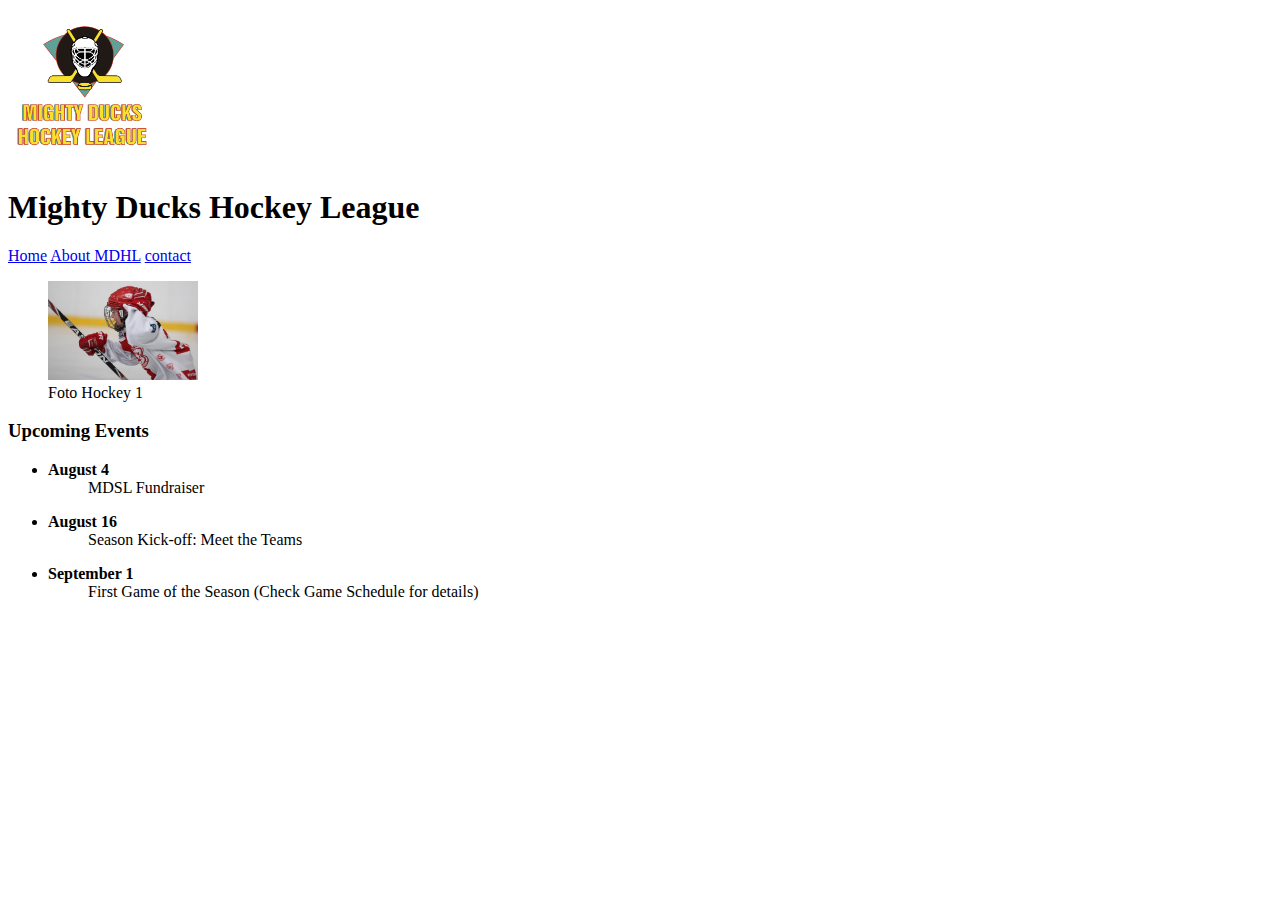
==== index.html @ 8a22ab9c "Primera version" ====
<!DOCTYPE html>
<html lang="en">
<head>
    <meta charset="UTF-8">
    <meta http-equiv="X-UA-Compatible" content="IE=edge">
    <meta name="viewport" content="width=device-width, initial-scale=1.0">
    <title>Mighty Ducks Hockey League</title>
</head>
<body>
    <header>
            <img src="./Images/Logo_Mighty_ducks-01.png" alt="Logo_Mighty_ducks" width="150">

            <h1>Mighty Ducks Hockey League</h1>
    </header>

    <nav>
        <a href="#">Home</a>
        <a href="./about.html">About MDHL</a>
        <a href="./contact.html">contact</a>
    </nav>

    <main>
        <section>
            <figure>
                <img src="./Images/hockey_1.jpg" alt="hockey_1" width="150">
                <figcaption>Foto Hockey 1</figcaption>
            </figure>

            <article>
                <h3>Upcoming Events</h3>

                <ul>
                    <li><b>August 4</b></li>
                    <ul>
                        MDSL Fundraiser
                    </ul>
                </ul>

                <ul>
                    <li><b>August 16</b></li>
                    <ul>
                        Season Kick-off: Meet the Teams
                    </ul>
                </ul>

                <ul>
                    <li><b>September 1</b></li>
                    <ul>
                        First Game of the Season (Check Game Schedule for details)
                    </ul>
                </ul>
            </article>
        </section>
    </main>

</body>
</html>
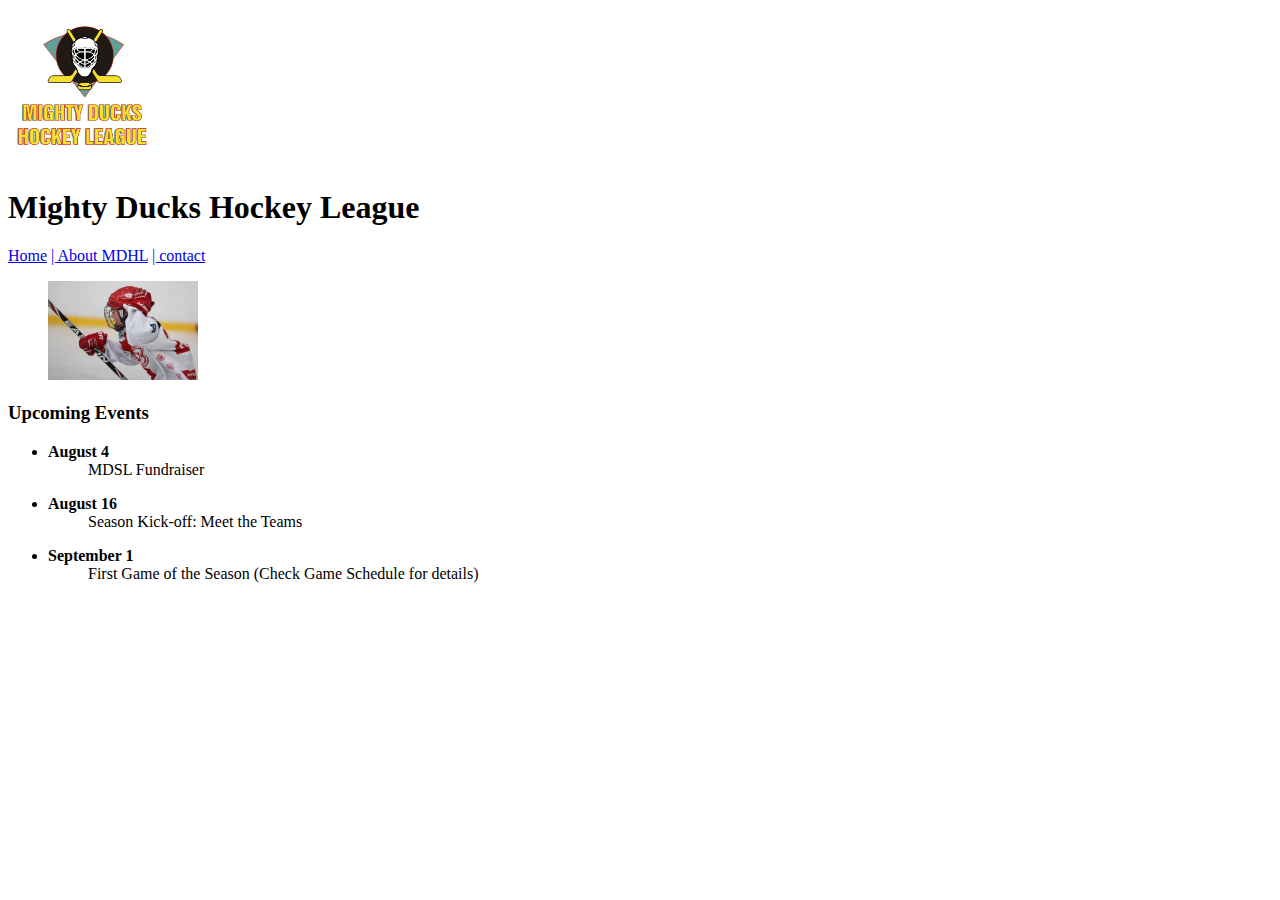
==== commit 1dbff437: "correcciones" ====
--- a/index.html
+++ b/index.html
@@ -8,22 +8,21 @@
 </head>
 <body>
     <header>
-            <img src="./Images/Logo_Mighty_ducks-01.png" alt="Logo_Mighty_ducks" width="150">
+            <a href="./index.html"><img src="./Images/Logo_Mighty_ducks-01.png" alt="Logo_Mighty_ducks" width="150"></a>
 
             <h1>Mighty Ducks Hockey League</h1>
     </header>
 
     <nav>
         <a href="#">Home</a>
-        <a href="./about.html">About MDHL</a>
-        <a href="./contact.html">contact</a>
+        <a href="./about.html"> | About MDHL</a>
+        <a href="./contact.html"> | contact</a>
     </nav>
 
     <main>
         <section>
             <figure>
                 <img src="./Images/hockey_1.jpg" alt="hockey_1" width="150">
-                <figcaption>Foto Hockey 1</figcaption>
             </figure>
 
             <article>
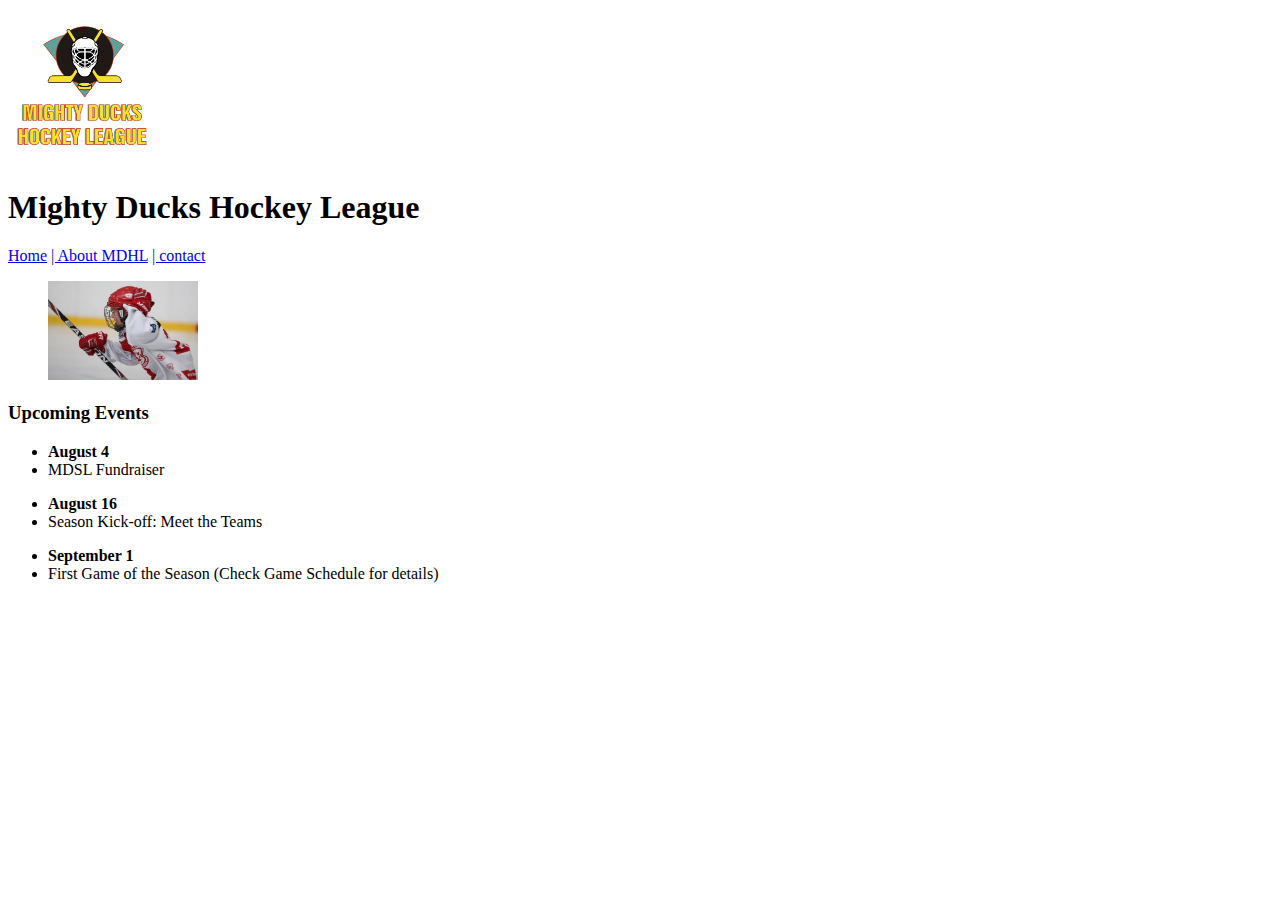
==== commit d1d17e11: "validado" ====
--- a/index.html
+++ b/index.html
@@ -4,6 +4,7 @@
     <meta charset="UTF-8">
     <meta http-equiv="X-UA-Compatible" content="IE=edge">
     <meta name="viewport" content="width=device-width, initial-scale=1.0">
+    <link rel="icon" type="image/x-icon" href="./Images/Logo_Mighty_ducks-01.png">
     <title>Mighty Ducks Hockey League</title>
 </head>
 <body>
@@ -20,7 +21,6 @@
     </nav>
 
     <main>
-        <section>
             <figure>
                 <img src="./Images/hockey_1.jpg" alt="hockey_1" width="150">
             </figure>
@@ -30,26 +30,19 @@
 
                 <ul>
                     <li><b>August 4</b></li>
-                    <ul>
-                        MDSL Fundraiser
-                    </ul>
+                    <li>MDSL Fundraiser</li>
                 </ul>
 
                 <ul>
                     <li><b>August 16</b></li>
-                    <ul>
-                        Season Kick-off: Meet the Teams
-                    </ul>
+                    <li>Season Kick-off: Meet the Teams</li>
                 </ul>
 
                 <ul>
                     <li><b>September 1</b></li>
-                    <ul>
-                        First Game of the Season (Check Game Schedule for details)
-                    </ul>
+                    <li>First Game of the Season (Check Game Schedule for details)</li>
                 </ul>
             </article>
-        </section>
     </main>
 
 </body>
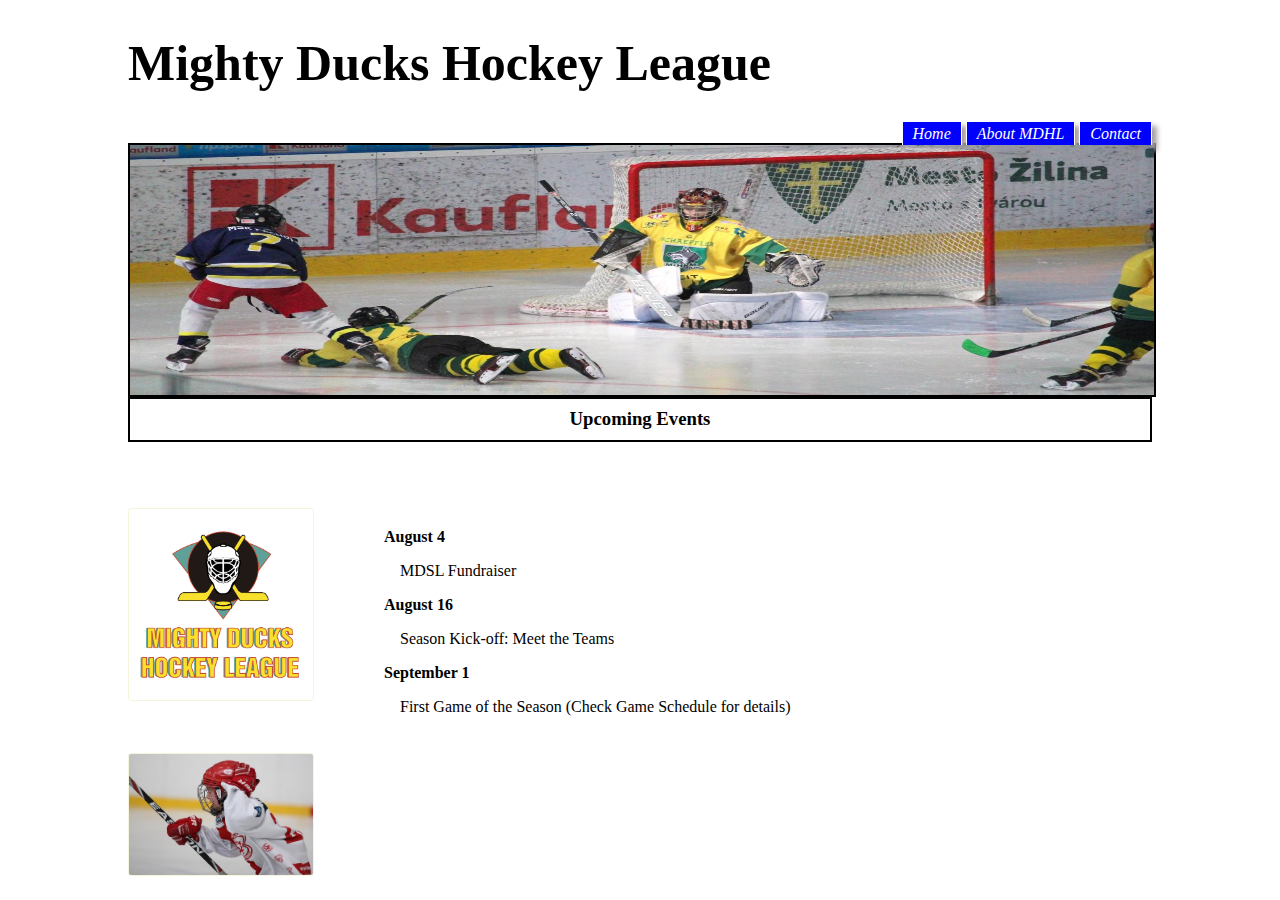
==== commit f0e9aa1c: "Se aniadieron los estilos" ====
--- a/index.html
+++ b/index.html
@@ -5,44 +5,45 @@
     <meta http-equiv="X-UA-Compatible" content="IE=edge">
     <meta name="viewport" content="width=device-width, initial-scale=1.0">
     <link rel="icon" type="image/x-icon" href="./Images/Logo_Mighty_ducks-01.png">
+    <link rel="stylesheet" href="./styles/styles.css">
     <title>Mighty Ducks Hockey League</title>
 </head>
+
 <body>
     <header>
-            <a href="./index.html"><img src="./Images/Logo_Mighty_ducks-01.png" alt="Logo_Mighty_ducks" width="150"></a>
+            <h1>Mighty Ducks Hockey League</h1>
 
-            <h1>Mighty Ducks Hockey League</h1>
+            <nav>
+            <a class="navbutton" href="#"><em>Home</em></a>
+            <a class="navbutton" href="./about.html"><em>About MDHL</em></a>
+            <a class="navbutton" href="./contact.html"><em>Contact</em></a>
+            </nav>
+
+            <img id="banner" src="./Images/design1_image2.jpg" alt="banner">
+
+            <h3 class="titulo">Upcoming Events</h3>
+
     </header>
 
-    <nav>
-        <a href="#">Home</a>
-        <a href="./about.html"> | About MDHL</a>
-        <a href="./contact.html"> | contact</a>
-    </nav>
+    <main>
 
-    <main>
-            <figure>
-                <img src="./Images/hockey_1.jpg" alt="hockey_1" width="150">
-            </figure>
+        <div class="left">
+        <a href="./index.html"><img id="logo" src="./Images/Logo_Mighty_ducks-01.png" alt="Logo_Mighty_ducks"></a>
 
-            <article>
-                <h3>Upcoming Events</h3>
+        <img id="imagen" src="./Images/hockey_1.jpg" alt="hockey_1">
+        
+        </div>  
 
-                <ul>
-                    <li><b>August 4</b></li>
-                    <li>MDSL Fundraiser</li>
-                </ul>
+            <div class="right">
+                <p><b>August 4</b></p>
+                <p class="sangria">MDSL Fundraiser</p>
 
-                <ul>
-                    <li><b>August 16</b></li>
-                    <li>Season Kick-off: Meet the Teams</li>
-                </ul>
+                <p><b>August 16</b></p>
+                <p class="sangria">Season Kick-off: Meet the Teams</p>
 
-                <ul>
-                    <li><b>September 1</b></li>
-                    <li>First Game of the Season (Check Game Schedule for details)</li>
-                </ul>
-            </article>
+                <p><b>September 1</b></p>
+                <p class="sangria">First Game of the Season (Check Game Schedule for details)</p>
+            </div>
     </main>
 
 </body>
--- a/styles/styles.css
+++ b/styles/styles.css
@@ -0,0 +1,70 @@
+body {
+    width: 80%;
+    display: block;
+    margin-left: auto;
+    margin-right: auto;
+}
+
+#banner {
+    width: 100%;
+    height: 250px;
+    margin-bottom: 0;
+    border: solid 2px;
+    display: block;
+}
+
+nav {
+    float: right;
+}
+
+a {
+    text-decoration: none;
+}
+
+.navbutton {
+    padding: 3px 10px;
+    border: solid 1px;
+    background-color: blue;
+    color: white;
+    box-shadow: 5px 5px 5px rgb(168, 160, 160); 
+}
+
+h1 {
+    font-size: 50px;
+}
+
+.titulo {
+    margin-top: 0;
+    padding: 0.5em;
+    text-align: center;
+    border: solid 2px;
+    display: block;
+}
+
+.left {
+    float: left;
+    width: 20%;
+    display: block;
+}
+
+.right {
+    float: left;
+    width: 70%;
+    margin-top: 5%;
+    margin-left: 5%;
+}
+
+#logo, #imagen {
+    width: 90%;
+    margin-top: 3em;
+    border-radius: 3px;
+    border: solid 1px beige;
+}
+
+ul {
+    list-style: none;
+}
+
+.sangria {
+    text-indent: 1em;
+}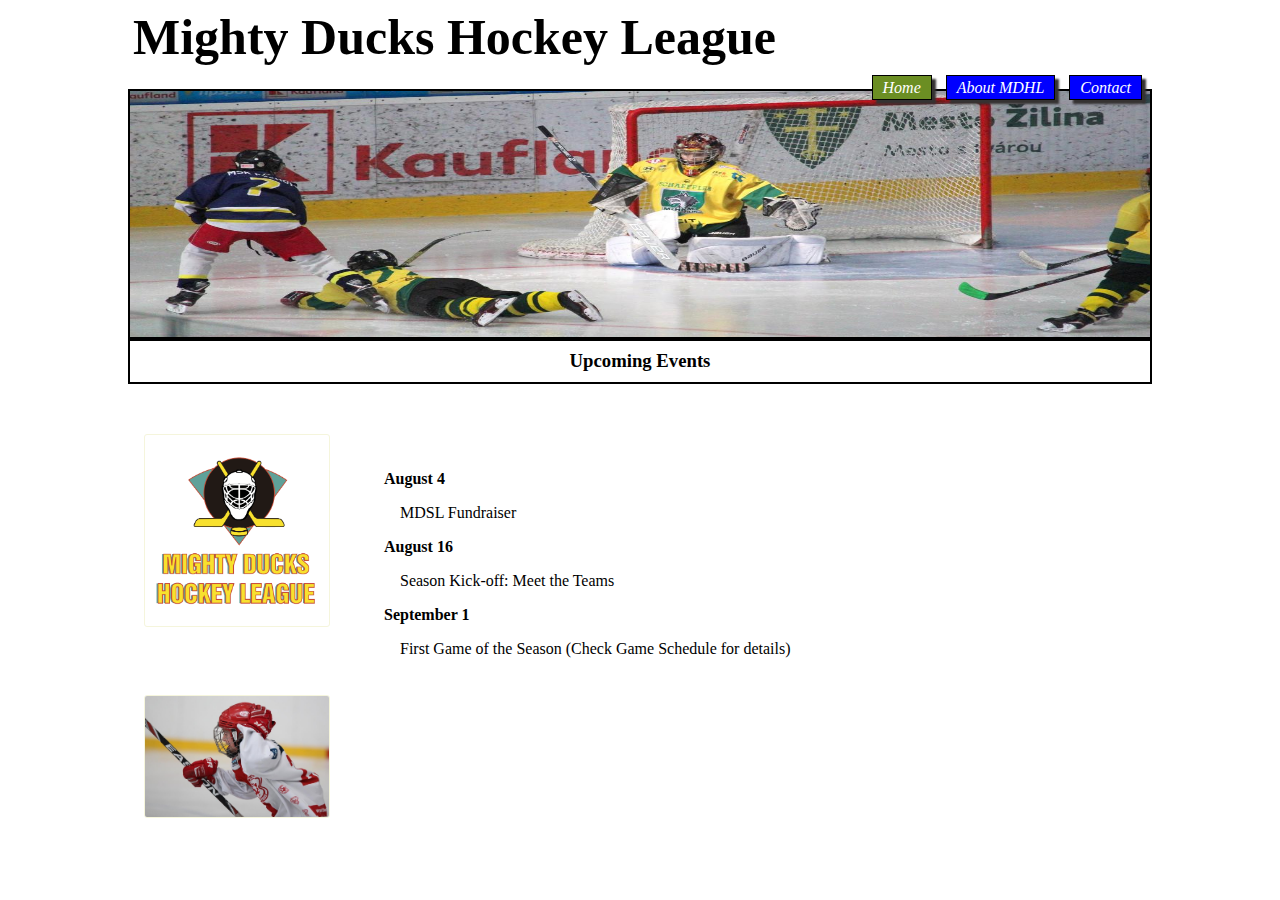
==== commit 73d90a1e: "Position" ====
--- a/index.html
+++ b/index.html
@@ -4,7 +4,7 @@
     <meta charset="UTF-8">
     <meta http-equiv="X-UA-Compatible" content="IE=edge">
     <meta name="viewport" content="width=device-width, initial-scale=1.0">
-    <link rel="icon" type="image/x-icon" href="./Images/Logo_Mighty_ducks-01.png">
+    <link rel="icon" type="image/x-icon" href="./Images/Logo_Mighty_ducks-01.ico">
     <link rel="stylesheet" href="./styles/styles.css">
     <title>Mighty Ducks Hockey League</title>
 </head>
@@ -14,9 +14,11 @@
             <h1>Mighty Ducks Hockey League</h1>
 
             <nav>
-            <a class="navbutton" href="#"><em>Home</em></a>
-            <a class="navbutton" href="./about.html"><em>About MDHL</em></a>
-            <a class="navbutton" href="./contact.html"><em>Contact</em></a>
+                <div class="nav">
+                    <a class="navbutton selected" href="#"><em>Home</em></a>
+                    <a class="navbutton" href="./about.html"><em>About MDHL</em></a>
+                    <a class="navbutton" href="./contact.html"><em>Contact</em></a>
+                </div>
             </nav>
 
             <img id="banner" src="./Images/design1_image2.jpg" alt="banner">
@@ -27,12 +29,13 @@
 
     <main>
 
-        <div class="left">
-        <a href="./index.html"><img id="logo" src="./Images/Logo_Mighty_ducks-01.png" alt="Logo_Mighty_ducks"></a>
+        <div class="container">
+            <div class="left">
+                <a href="./index.html"><img id="logo" src="./Images/Logo_Mighty_ducks-01.png" alt="Logo_Mighty_ducks"></a>
 
-        <img id="imagen" src="./Images/hockey_1.jpg" alt="hockey_1">
+                <img id="imagen" src="./Images/hockey_1.jpg" alt="hockey_1">
         
-        </div>  
+            </div>  
 
             <div class="right">
                 <p><b>August 4</b></p>
@@ -44,6 +47,7 @@
                 <p><b>September 1</b></p>
                 <p class="sangria">First Game of the Season (Check Game Schedule for details)</p>
             </div>
+        </div>
     </main>
 
 </body>
--- a/styles/styles.css
+++ b/styles/styles.css
@@ -3,6 +3,11 @@
     display: block;
     margin-left: auto;
     margin-right: auto;
+    font-family: Georgia, 'Times New Roman', Times, serif;
+}
+
+header {
+    display: block;
 }
 
 #banner {
@@ -11,26 +16,36 @@
     margin-bottom: 0;
     border: solid 2px;
     display: block;
+    box-sizing: border-box;
 }
 
-nav {
-    float: right;
+.nav {
+    text-align: right;
+    position: relative;
+    top: 8px;
+    right: 10px;
 }
 
-a {
+.nav > a {
     text-decoration: none;
+    margin-left: 10px;
 }
 
 .navbutton {
     padding: 3px 10px;
-    border: solid 1px;
+    border: solid 1px black;
     background-color: blue;
     color: white;
-    box-shadow: 5px 5px 5px rgb(168, 160, 160); 
+    box-shadow: 4px 4px 2px rgb(53, 50, 50); 
+}
+
+.selected {
+    background-color: olivedrab;
 }
 
 h1 {
     font-size: 50px;
+    margin: 5px;
 }
 
 .titulo {
@@ -39,30 +54,35 @@
     text-align: center;
     border: solid 2px;
     display: block;
+    box-sizing: border-box;
+}
+
+.container {
+    width:100%;
+    margin:0 auto;
+    position:relative;
 }
 
 .left {
-    float: left;
     width: 20%;
-    display: block;
+    display: inline-block;
 }
 
 .right {
-    float: left;
-    width: 70%;
+    width: 80%;
+    display: inline-block;
+    position: absolute;
     margin-top: 5%;
     margin-left: 5%;
 }
 
 #logo, #imagen {
     width: 90%;
-    margin-top: 3em;
+    box-sizing: content-box;
+    margin: 2em 0;
+    margin-left: 1em;
     border-radius: 3px;
     border: solid 1px beige;
-}
-
-ul {
-    list-style: none;
 }
 
 .sangria {
